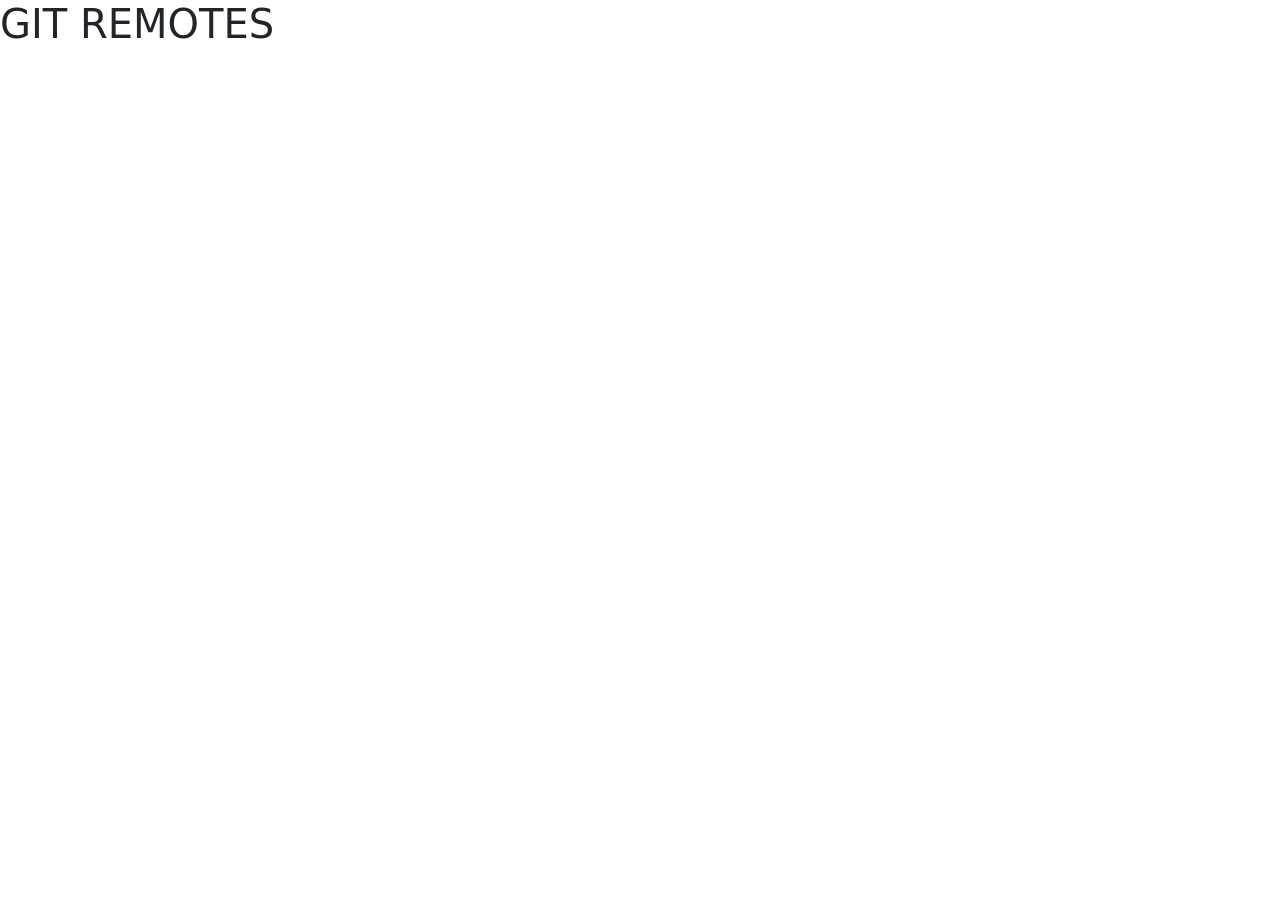
==== index.html @ bab0dd98 "add bootstrap carousel index.html" ====
<!DOCTYPE html>
<html lang="en">

<head>
    <meta charset="UTF-8">
    <meta name="viewport" content="width=device-width, initial-scale=1.0">
    <title>Git Remotes</title>
    <link rel="stylesheet" href="css/style.css">
    <link href="https://cdn.jsdelivr.net/npm/bootstrap@5.3.3/dist/css/bootstrap.min.css" rel="stylesheet">
</head>

<body>
    <h1>GIT REMOTES</h1>
    <div id="carouselExample" class="carousel slide w-50 mx-auto mt-4">
        <div class="carousel-inner">

            <div class="carousel-item active">
                <img src="https://picsum.photos/800/300?1" class="d-block w-100" alt="">
            </div>

            <div class="carousel-item">
                <img src="https://picsum.photos/800/300?2" class="d-block w-100" alt="">
            </div>

        </div>

        <button class="carousel-control-prev" type="button" data-bs-target="#carouselExample" data-bs-slide="prev">
            <span class="carousel-control-prev-icon"></span>
        </button>

        <button class="carousel-control-next" type="button" data-bs-target="#carouselExample" data-bs-slide="next">
            <span class="carousel-control-next-icon"></span>
        </button>
    </div>


    <script src="https://cdn.jsdelivr.net/npm/bootstrap@5.3.3/dist/js/bootstrap.bundle.min.js"></script>
</body>

</html>
---- css/style.css ----
body{
    font-family: Arial, sans-serif;
    text-align: center;
    background-color: white;
}

h1{
    color: blue;
    margin-top: 50px;
}
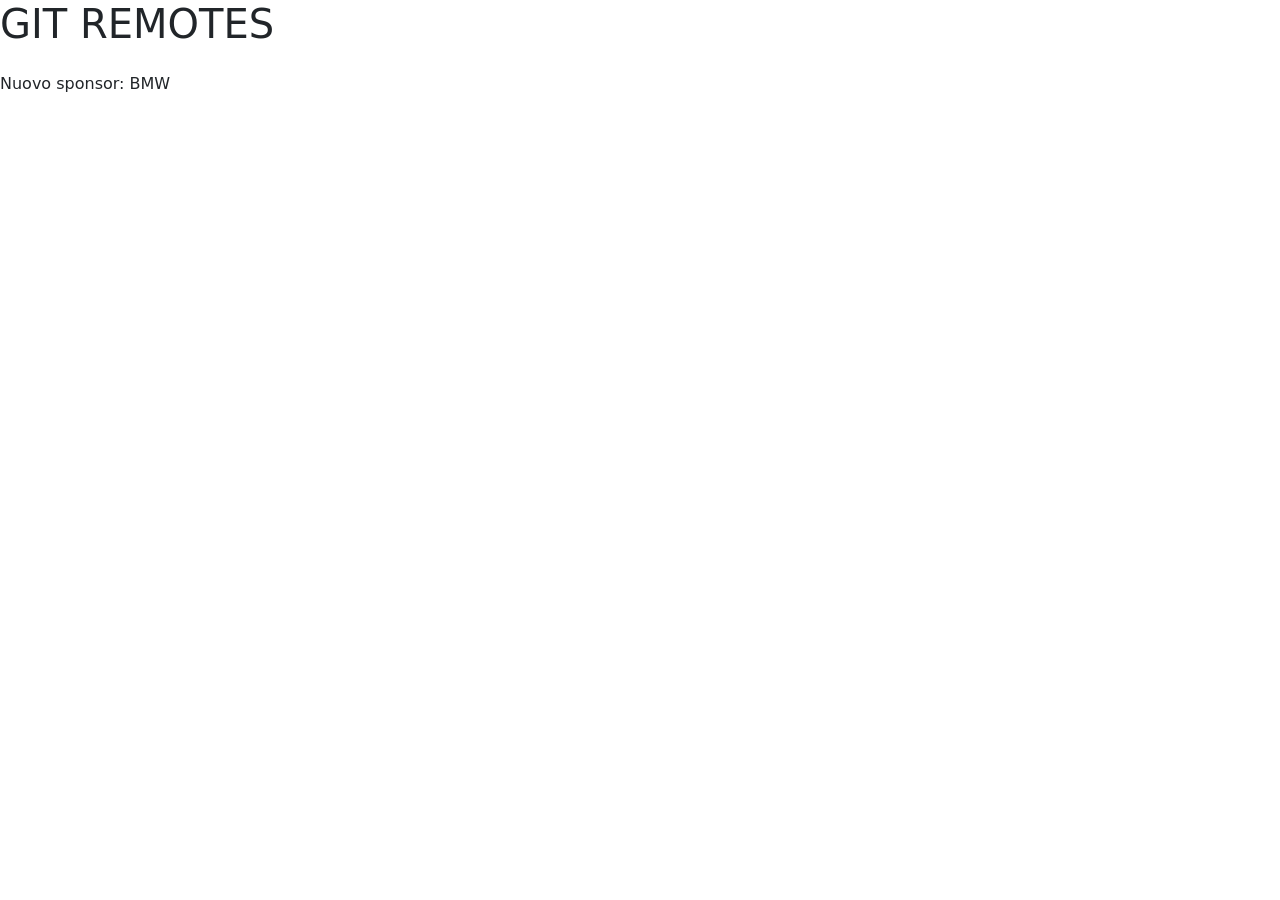
==== commit 133e82fb: "hotfix - add sponsor" ====
--- a/index.html
+++ b/index.html
@@ -15,11 +15,13 @@
         <div class="carousel-inner">
 
             <div class="carousel-item active">
-                <img src="https://picsum.photos/800/300?1" class="d-block w-100" alt="">
+                <img src="https://thumbs.dreamstime.com/b/superficie-praticante-il-surfing-dell-acqua-onda-di-oceano-mare-124362369.jpg"
+                    class="d-block w-100" alt="">
             </div>
 
             <div class="carousel-item">
-                <img src="https://picsum.photos/800/300?2" class="d-block w-100" alt="">
+                <img src="https://wallpapers.com/images/hd/high-resolution-pictures-s7zi9hmjaelzoipf.jpg"
+                    class="d-block w-100" alt="">
             </div>
 
         </div>
@@ -33,6 +35,10 @@
         </button>
     </div>
 
+    <footer>
+        <p>Nuovo sponsor: BMW</p>
+    </footer>
+
 
     <script src="https://cdn.jsdelivr.net/npm/bootstrap@5.3.3/dist/js/bootstrap.bundle.min.js"></script>
 </body>
